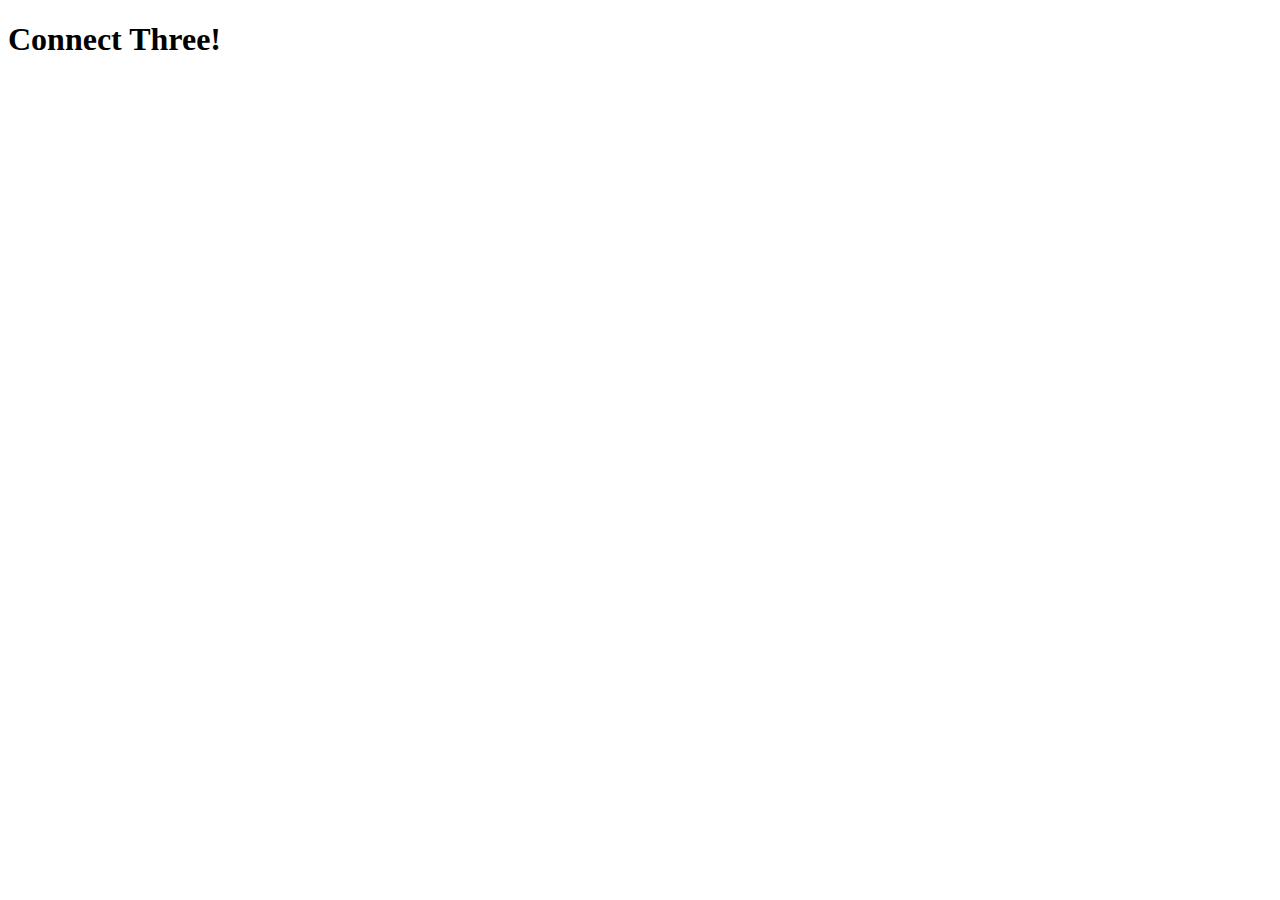
==== ConnectThree/index.html @ e1d5c85a "Folder Of Proj. Files" ====
<!DOCTYPE html>
<!--
To change this license header, choose License Headers in Project Properties.
To change this template file, choose Tools | Templates
and open the template in the editor.
-->
<html>
    <head>
        <meta charset="UTF-8">
        
        <link rel="stylesheet" type="text/css" href="MainConnectThree.css">
        
        <title>Hey There</title>
    </head>
    <body>
        <h1>Connect Three!</h1>
        
        <div id ="game_panel">
            <div class = "row">
                <div class ="E"></div>
                <div class ="E"></div>
                <div class ="E"></div>
                <div class ="E"></div>
            </div>
            <div class = "row">
                <div class ="E"></div>
                <div class ="E"></div>
                <div class ="E"></div>
                <div class ="E"></div>
            </div>
            <div class = "row">
                <div class ="E"></div>
                <div class ="E"></div>
                <div class ="E"></div>
                <div class ="E"></div>
            </div>
            <div class = "row">
                <div class ="E"></div>
                <div class ="E"></div>
                <div class ="E"></div>
                <div class ="E"></div>
            </div>
            
        </div>
        
        <?php
        
        ?>
    </body>
</html>
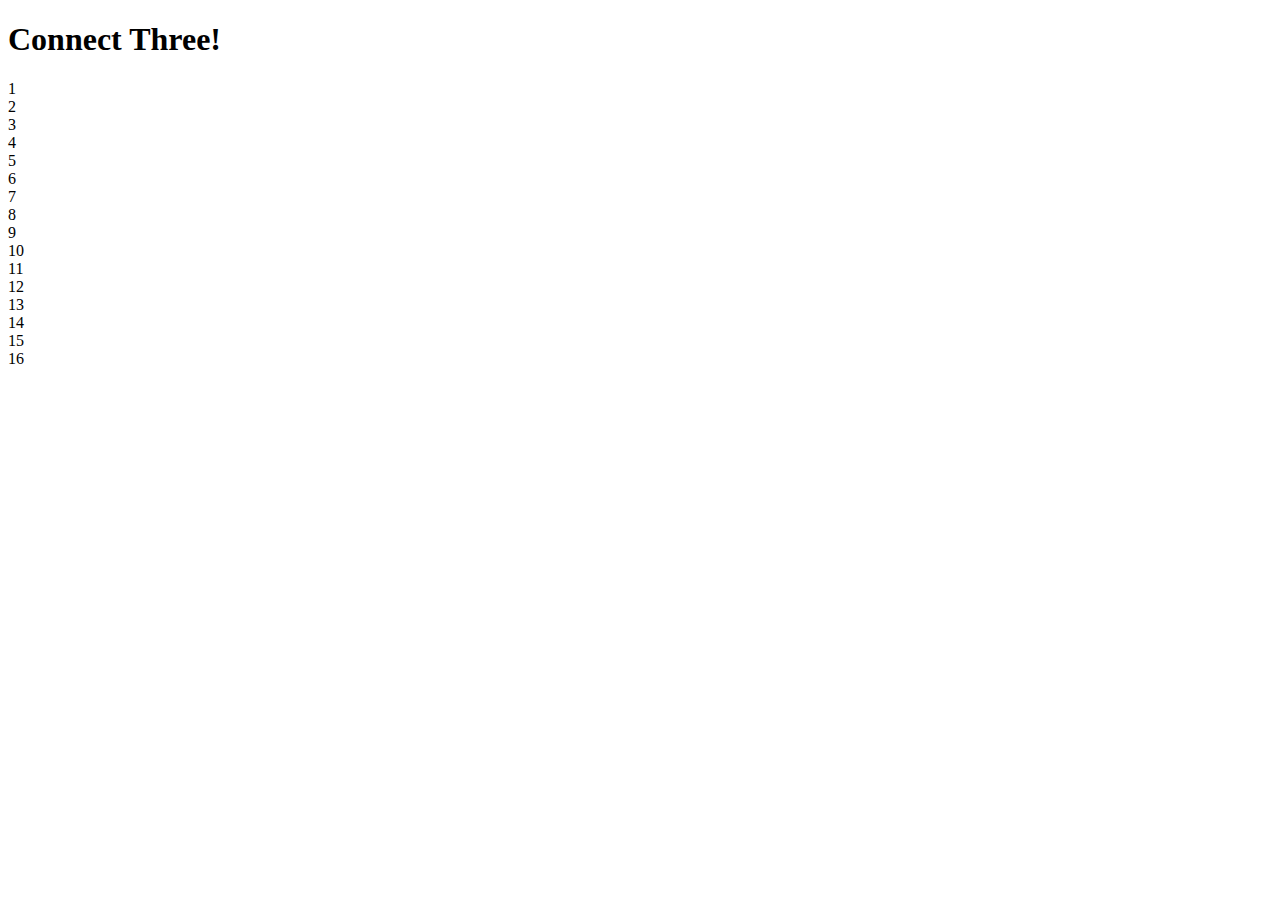
==== commit 201ac812: "Update index.html" ====
--- a/ConnectThree/index.html
+++ b/ConnectThree/index.html
@@ -8,7 +8,7 @@
     <head>
         <meta charset="UTF-8">
         
-        <link rel="stylesheet" type="text/css" href="MainConnectThree.css">
+        <link rel="stylesheet" type="text/css" href="dylanstorts.github.io/ConnectThree/MainConnectThree.css">
         
         <title>Hey There</title>
     </head>
@@ -17,28 +17,28 @@
         
         <div id ="game_panel">
             <div class = "row">
-                <div class ="E"></div>
-                <div class ="E"></div>
-                <div class ="E"></div>
-                <div class ="E"></div>
+                <div class ="E">1</div>
+                <div class ="E">2</div>
+                <div class ="E">3</div>
+                <div class ="E">4</div>
             </div>
             <div class = "row">
-                <div class ="E"></div>
-                <div class ="E"></div>
-                <div class ="E"></div>
-                <div class ="E"></div>
+                <div class ="E">5</div>
+                <div class ="E">6</div>
+                <div class ="E">7</div>
+                <div class ="E">8</div>
             </div>
             <div class = "row">
-                <div class ="E"></div>
-                <div class ="E"></div>
-                <div class ="E"></div>
-                <div class ="E"></div>
+                <div class ="E">9</div>
+                <div class ="E">10</div>
+                <div class ="E">11</div>
+                <div class ="E">12</div>
             </div>
             <div class = "row">
-                <div class ="E"></div>
-                <div class ="E"></div>
-                <div class ="E"></div>
-                <div class ="E"></div>
+                <div class ="E">13</div>
+                <div class ="E">14</div>
+                <div class ="E">15</div>
+                <div class ="E">16</div>
             </div>
             
         </div>
